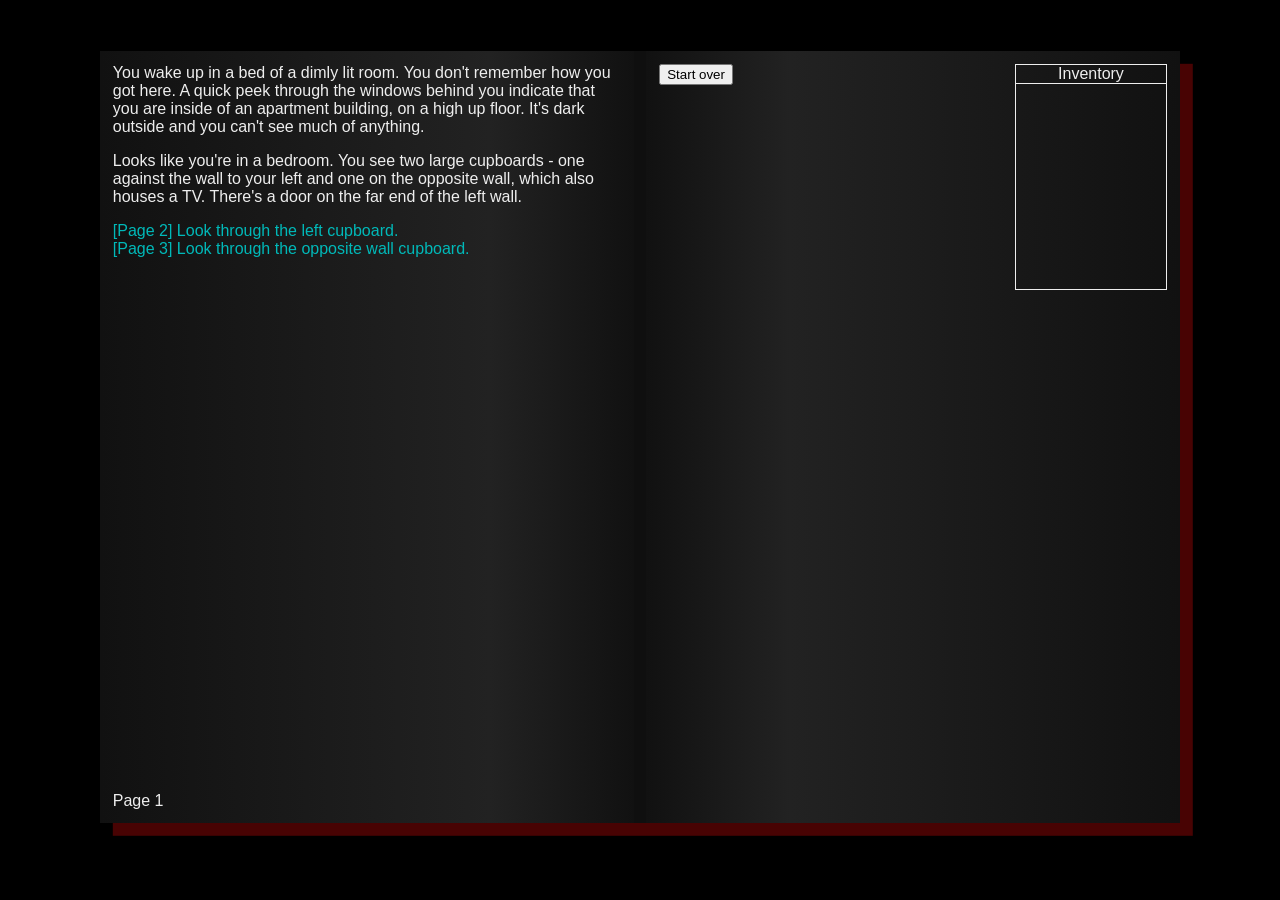
==== index.html @ 95b201e1 "First commit" ====
<!doctype html>

<html lang="en">
  <head>
    <meta charset="utf-8">

    <title>Textbook Adventure</title>
    <meta name="description" content="Description">
    <meta name="author" content="Grabz">

    <link rel="stylesheet" href="./css/style.css">
  </head>

  <body>
    <div class="body-book">
      <div class="body-book-page left">
        <div id="bookl">
          <div class="bookl-content"></div>
          <div class="bookl-footer">
            Page <span class="bookl-footer-pagenumber">0</span>
          </div>
        </div>
      </div>
      <div class="body-book-separator"></div>
      <div class="body-book-page right">
        <div id="bookr">
          <div class="bookr-left">
            <button id="restart">Start over</button>
          </div>
          <div class="bookr-right">
            <div id="inventory">
              <div class="inventory-header">Inventory</div>
              <div class="inventory-content"></div>
            </div>
          </div>
        </div>
      </div>
    </div>

    <script type="module" src="./src/main.js"></script>
  </body>
</html>
---- css/style.css ----
body {
    background-color: black;
    color: #eeeeee;
    font-family: Arial;

    position: fixed;

    display: flex;
    justify-content: center;

    top: 0;
    bottom: 0;
    left: 0;
    right: 0;
    width: 100%;
    height: 100%;
    margin: 0;
    padding: 0;
}

a {
    cursor: pointer;
}
a:hover {
    text-decoration: underline;
}

a[data-page] {
    color: #00b9b9;
}
a[data-page-visited] {
    color: #763d9d;
}
a[data-item] {
    color: #8bff4a;
}
a[data-item-collected] {
    color: gray;
}
a[data-item-collected]:hover {
    text-decoration: unset;
    cursor: unset;
}
a[data-item-error] {
    color: red;
    font-weight: bold;
    text-decoration: underline;
}

p:first-child {
    margin-top: 0;
}
p:last-child {
    margin-bottom: 0;
}



.body-book {
    flex: 0 1 120vh;

    display: flex;
    flex-flow: row nowrap;

    margin: 4vw;
    height: calc(100% - 10vw);
    box-shadow: 1vw 1vw 0 0 #480303;

    perspective: 1920px;
}

.body-book-page {
    flex: 0 1 100%;

    height: 100%;
    background: #111111;
}
.left.body-book-page {
    background: linear-gradient(90deg, #111111 0%, #222222 73%, #111111 100%); 
}
.right.body-book-page {
    background: linear-gradient(-90deg, #111111 0%, #222222 73%, #111111 100%); 
}
.body-book-separator {
    height: 100%;
    flex: 0 0 1vw;
    background: #0f0f0f;
}




#bookl {
    display: flex;
    flex-flow: column nowrap;

    width: calc(100% - 2vw);
    height: calc(100% - 2vw);
    margin-left: 1vw;
    margin-top: 1vw;
}
.bookl-content {
    flex: 0 1 100%;
    overflow-y: auto;
    margin-bottom: 1vw;
}
.bookl-footer {
    flex: 1 0 auto;
}





#bookr {
    display: flex;
    flex-flow: row nowrap;

    width: calc(100% - 2vw);
    height: calc(100% - 2vw);
    margin-left: 1vw;
    margin-top: 1vw;
}
.bookr-left {
    flex: 0 0 70%;
}
.bookr-right {
    
    flex: 0 0 30%;

    display: flex;
    flex-flow: column nowrap;
}





#inventory {
    flex: 0 0 30%;

    border: 1px solid #eeeeee;
}
.inventory-header {
    border-bottom: 1px solid #eeeeee;
    text-align: center;
}
.inventory-content-item {
    margin: 4px;
    line-height: 14px;
}
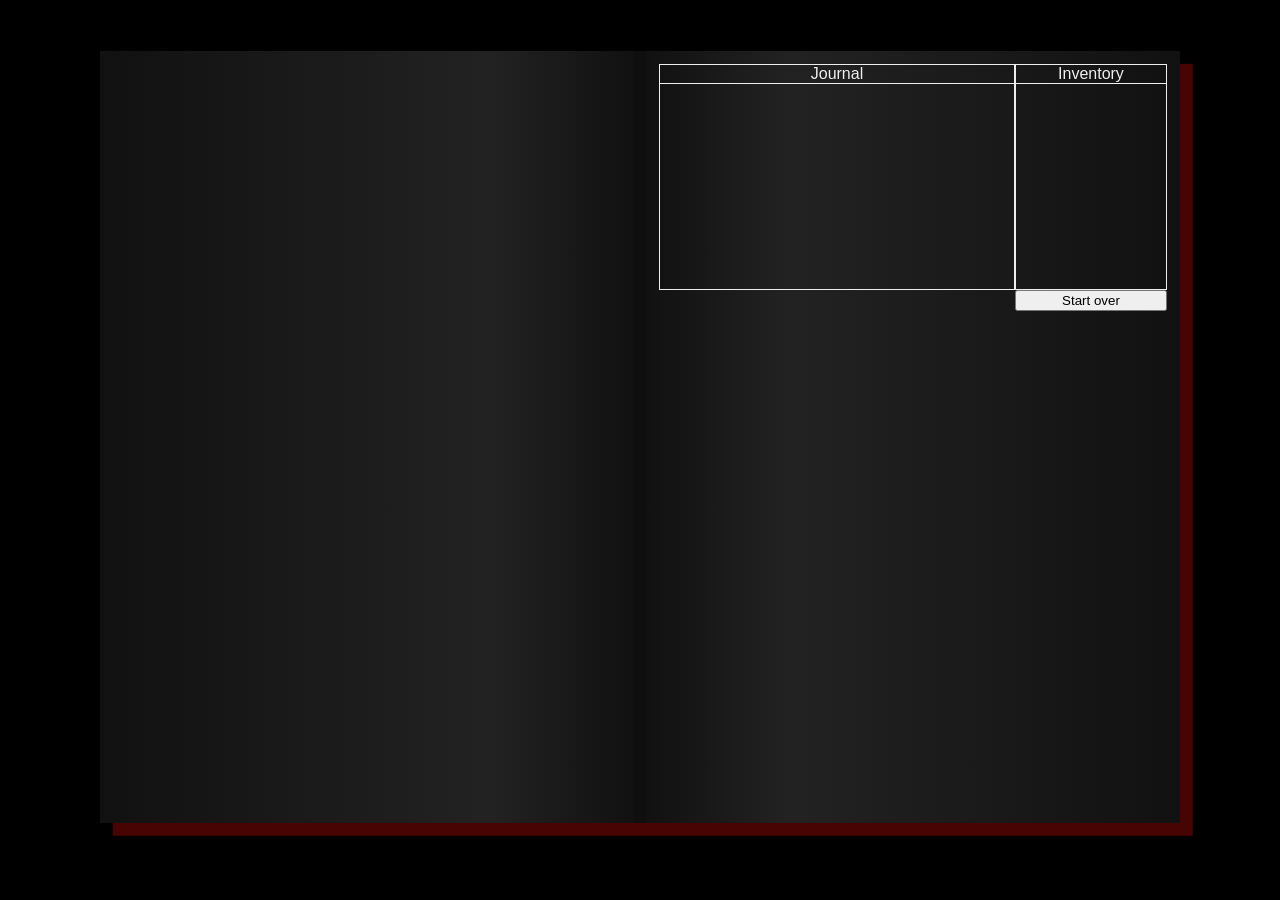
==== commit 025e0edd: "more features, more story" ====
--- a/index.html
+++ b/index.html
@@ -15,7 +15,7 @@
     <div class="body-book">
       <div class="body-book-page left">
         <div id="bookl">
-          <div class="bookl-content"></div>
+          <iframe class="bookl-content"></iframe>
           <div class="bookl-footer">
             Page <span class="bookl-footer-pagenumber">0</span>
           </div>
@@ -25,13 +25,17 @@
       <div class="body-book-page right">
         <div id="bookr">
           <div class="bookr-left">
-            <button id="restart">Start over</button>
+            <div id="journal">
+              <div class="journal-header">Journal</div>
+              <div class="journal-content"></div>
+            </div>
           </div>
           <div class="bookr-right">
             <div id="inventory">
               <div class="inventory-header">Inventory</div>
               <div class="inventory-content"></div>
             </div>
+            <button id="restart">Start over</button>
           </div>
         </div>
       </div>
--- a/css/style.css
+++ b/css/style.css
@@ -18,43 +18,9 @@
     padding: 0;
 }
 
-a {
-    cursor: pointer;
+iframe {
+    border: 0;
 }
-a:hover {
-    text-decoration: underline;
-}
-
-a[data-page] {
-    color: #00b9b9;
-}
-a[data-page-visited] {
-    color: #763d9d;
-}
-a[data-item] {
-    color: #8bff4a;
-}
-a[data-item-collected] {
-    color: gray;
-}
-a[data-item-collected]:hover {
-    text-decoration: unset;
-    cursor: unset;
-}
-a[data-item-error] {
-    color: red;
-    font-weight: bold;
-    text-decoration: underline;
-}
-
-p:first-child {
-    margin-top: 0;
-}
-p:last-child {
-    margin-bottom: 0;
-}
-
-
 
 .body-book {
     flex: 0 1 120vh;
@@ -123,6 +89,9 @@
 }
 .bookr-left {
     flex: 0 0 70%;
+
+    display: flex;
+    flex-flow: column nowrap;
 }
 .bookr-right {
     
@@ -136,16 +105,16 @@
 
 
 
-#inventory {
+#inventory, #journal {
     flex: 0 0 30%;
 
     border: 1px solid #eeeeee;
 }
-.inventory-header {
+.inventory-header, .journal-header {
     border-bottom: 1px solid #eeeeee;
     text-align: center;
 }
-.inventory-content-item {
+.inventory-content-item, .journal-content-entry {
     margin: 4px;
     line-height: 14px;
 }
